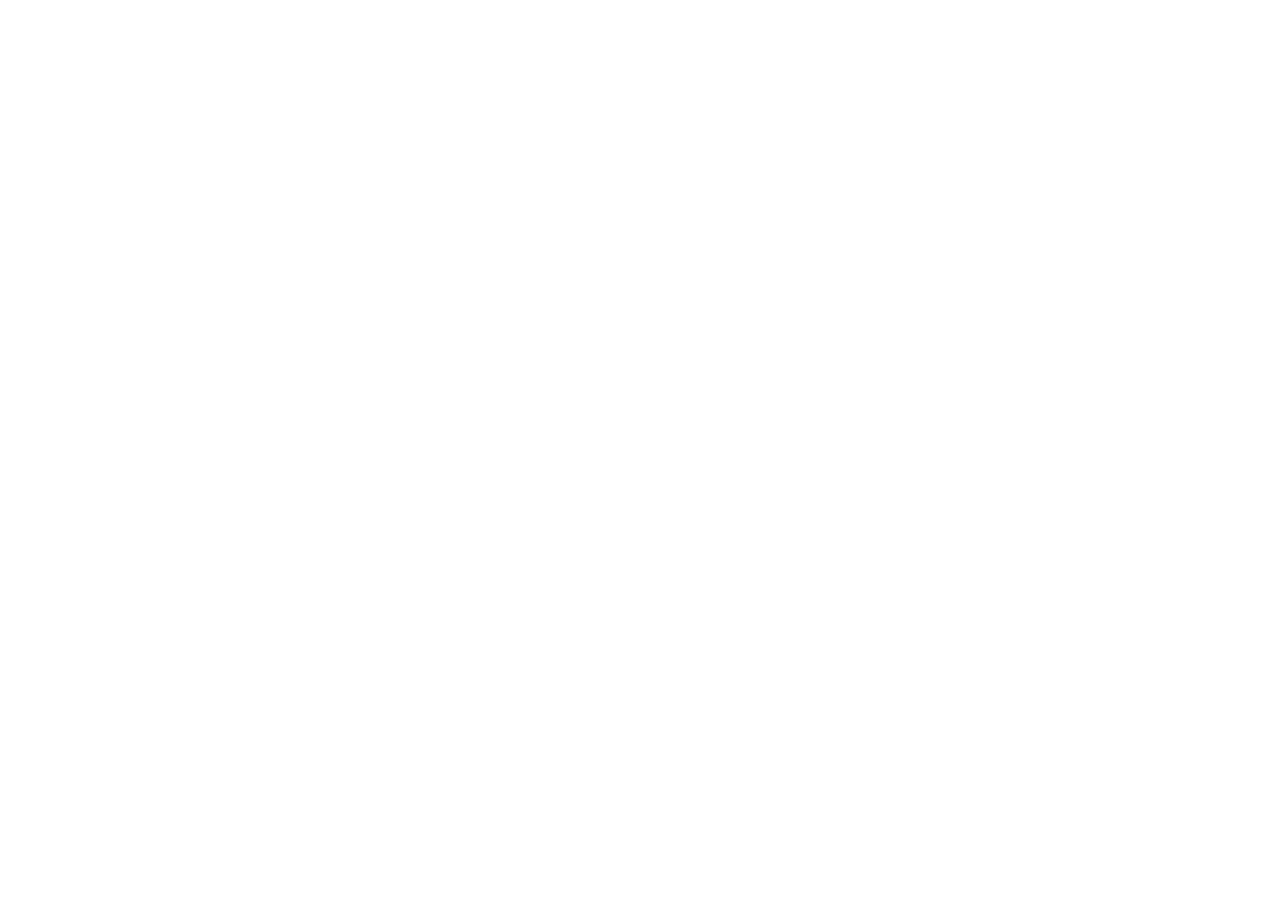
==== gen.html @ f46d6725 "update" ====
<!DOCTYPE html>
<html lang="en">
<head>
    <meta charset="UTF-8">
    <meta name="viewport" content="width=device-width, initial-scale=1.0">
    <link rel="stylesheet" href="./CSS/gen.css">
    <title>Document</title>
</head>
<body>
    
</body>
</html>
---- CSS/gen.css ----
/* IMPORT FONT */
*, *::before, *::after{
    margin: 0;
    padding: 0;
    box-sizing: border-box;
    scroll-behavior: smooth;
}
:root{
    --white-shade: #F5F5DC;
    --base: #773F1A;
    --darkest: #7d5a50;
    --semi-darkest: #a4907c;
    --lightest: #fcdec0;
    --blue: #a5daf7;
}
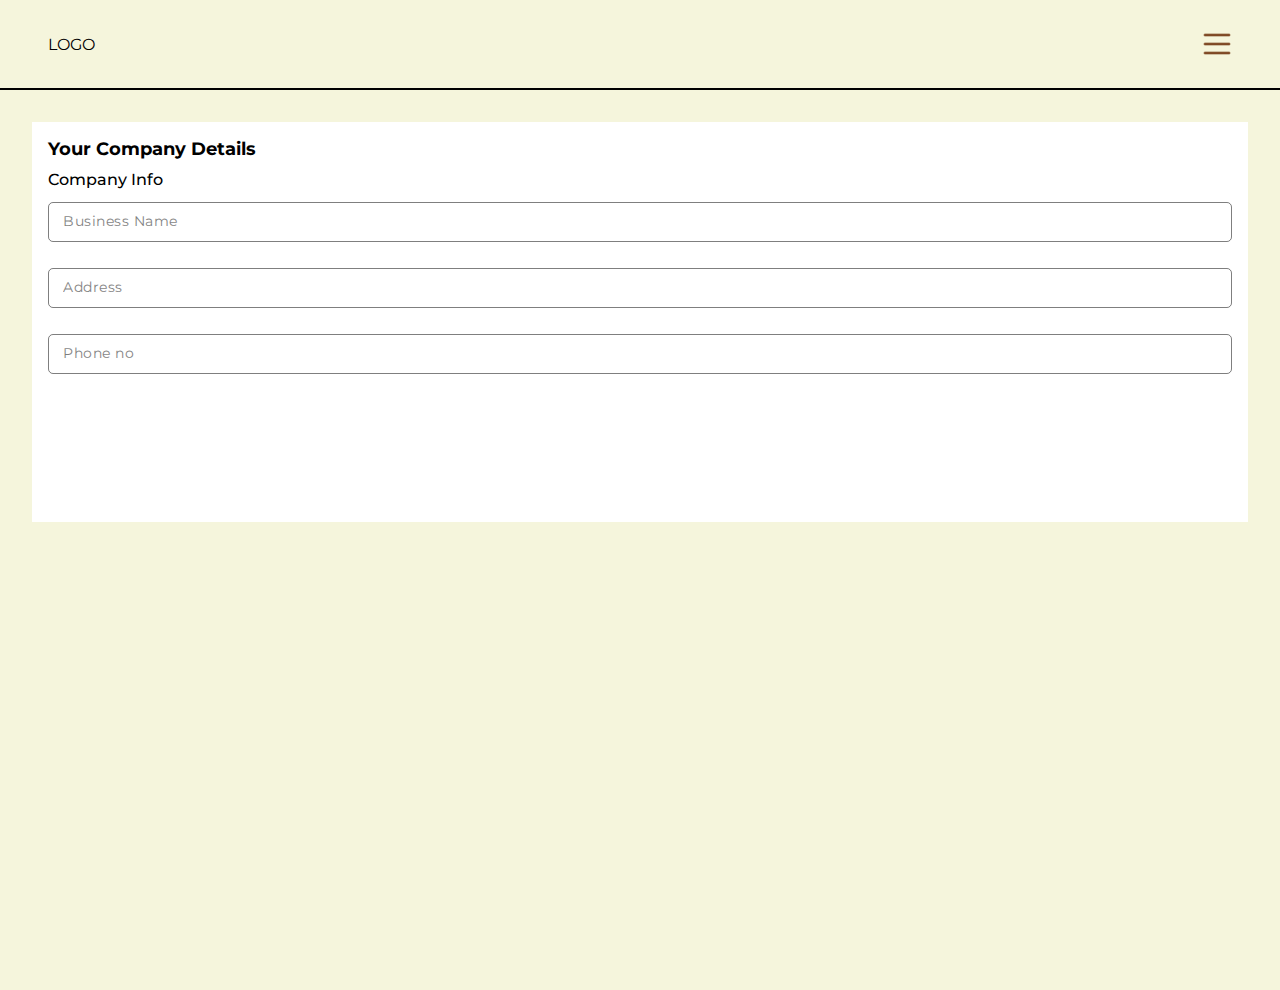
==== commit 7dc72f17: "update" ====
--- a/gen.html
+++ b/gen.html
@@ -7,6 +7,54 @@
     <title>Document</title>
 </head>
 <body>
-    
+    <header id="header">
+        <div class="logo">LOGO</div>
+        <!-- <nav>
+            <a href="">one</a>
+            <a href="">Two</a>
+            <a href="">Three</a>
+            <a href="">Four</a>
+        </nav> -->
+
+        <button id="menu" class="menu" aria-controls="nav-links" aria-expanded="false"></button>
+        <div class="links" id="links" data-visible="false">
+          <a href="index.html">Home</a>
+          <a href="">About</a>
+          <a href="">Contact</a>
+          <a href="">FAQs</a>
+        </div>
+    </header>
+
+    <section id="main">
+        <h1>
+        </h1>
+        <form action="">
+            <h1>Your Company Details</h1>
+            <div class="one">
+                <h2>Company Info</h2>
+                <div class="input-class">
+                    <input type="text"> 
+                    <label for="" class="placeholder">Business Name</label>
+                </div>
+                <div class="input-class">
+                    <input type="text"> 
+                    <label for="" class="placeholder">Address</label>
+                </div>
+                <div class="input-class">
+                    <input type="text"> 
+                    <label for="" class="placeholder">Phone no</label>
+                </div>
+            </div>
+
+
+            <!-- <input type="text">
+            <input type="text">
+            <input type="text">
+            <input type="text"> -->
+        </form>
+    </section>
+
+
+    <script src="./app.js"></script>
 </body>
 </html>--- a/CSS/gen.css
+++ b/CSS/gen.css
@@ -1,9 +1,12 @@
-/* IMPORT FONT */
+@import url('https://fonts.googleapis.com/css2?family=Itim&family=Montserrat:wght@300;400;500;600;700&family=Poppins:wght@100;200;300;400;500;600;700;800&display=swap');
+
+/* ITIM FONT */
 *, *::before, *::after{
     margin: 0;
     padding: 0;
     box-sizing: border-box;
     scroll-behavior: smooth;
+    font-family: var(--monts);
 }
 :root{
     --white-shade: #F5F5DC;
@@ -12,4 +15,173 @@
     --semi-darkest: #a4907c;
     --lightest: #fcdec0;
     --blue: #a5daf7;
+    --monts: 'Montserrat', sans-serif;
+    --poppins: 'Poppins', sans-serif;
+    --itim: 'Itim', cursive;
+}
+body{
+    background-color: var(--white-shade);
+
+}
+#header{
+    min-height: 10vh;
+    border-bottom: 2px solid black;
+    padding: 0 3rem;
+    display: flex;
+    align-items: center;
+    justify-content: space-between;
+}
+#header button.menu{
+    background-color: transparent;
+    background-image: url(../Icons/menu.png);
+    background-repeat: no-repeat;
+    background-size: contain;
+    height: 30px;
+    width: 30px;
+    border: none;
+    outline: none;
+    z-index: 3;
+    cursor: pointer;
+    transition: 350ms ease-in-out;
+}
+#header button.menu[aria-expanded="true"]{
+    background-image: url(../Icons/closemenu.png);    
+}
+#header div.links{
+    display: flex;
+    flex-direction: column;
+    align-items: center;
+    padding: 170px 0 0 0;
+    background-color: var(--base);
+    position: fixed;
+    z-index: 2;
+    inset: 0 0 0 0;
+    transform: translateX(100%);
+    transition: transform 450ms ease-in-out;
+}
+#header div.links[data-visible="true"]{
+    transform: translateX(0%);
+}
+#header div.links a{
+    text-decoration: none;
+    font-size: 26px;
+    font-weight: 500;
+    letter-spacing: 1.5px;
+    text-transform: capitalize;
+    color: var(--white-shade);
+    /* color: var(--lightest); */
+    position: relative;
+}
+#header div.links a:nth-child(even){
+    margin: 25px 0;
+}
+#header div.links a::after{
+    position: absolute;
+    content: '';
+    height: 2px;
+    width: 100%;
+    left: 0;
+    bottom: 0;
+    background-color: var(--blue);
+    transform: scaleX(0);
+    transition: transform 250ms ease;
+}
+#header div.links a:hover::after{
+    transform: scaleX(1);
+}
+#header div.links a:hover{
+    color: var(--blue);
+    /* color: var(--lightest); */
+}
+#header div.links a:nth-child(5){
+    border: 3px solid var(--white-shade);
+    padding: 10px 20px;
+    border-radius: 10px;
+    box-shadow: 
+    inset 1px 2px 15px rgba(0, 0, 0, 0.3),
+    inset 0px 2px 15px rgba(0, 0, 0, 0.3);
+}
+#header div.links a:nth-child(5):hover{
+    background-color: var(--blue);
+    color: var(--base);
+    border: 3px solid var(--blue);
+    box-shadow: 
+    inset 1px 2px 15px rgba(0, 0, 0, 0.3),
+    inset 0px 2px 15px rgba(0, 0, 0, 0.3),
+    1px 2px 15px rgba(0, 0, 0, 0.4),
+    1px 2px 15px rgba(0, 0, 0, 0.4);
+}
+#header div.links a:nth-child(5)::after{
+    height: 0;
+}
+
+#main{
+    min-height: 100vh;
+    width: 100%;
+    padding: 2rem;
+    display: flex;
+    flex-direction: column;
+    align-items: center;
+    /* justify-content: center; */
+}
+#main form{
+    height: 400px;
+    width: 100%;
+    box-sizing: border-box;
+    padding: 1rem;
+    display: flex;
+    flex-direction: column;
+    background-color: white;
+}
+#main form > h1{
+    font-size: 18px;
+    /* margin-bottom: 0; */
+}
+#main form .one{
+    margin: 10px 0;
+    display: flex;
+    flex-direction: column;
+}
+#main form .one > h2{
+    font-size: 16px;
+    font-weight: 500;
+}
+#main form .input-class{
+    position: relative;
+    display: flex;
+    margin: 13px 0;
+}
+#main form .input-class input{
+    box-sizing: border-box;
+    width: 100%;
+    height: 40px;
+    padding: 10px;
+    outline: none;
+    border-radius: 5px;
+    background-color: transparent;
+    border: 1px solid rgba(0, 0, 0, 0.5);
+}
+#main form .input-class input:focus,
+#main form .input-class input:active{
+    border: 2px solid var(--base);
+}
+#main form .input-class .placeholder{
+    position: absolute;
+    left: 10px;
+    top: 10px;
+    color: black;
+    opacity: .5;
+    font-size: 14px;
+    letter-spacing: .5px;
+    padding: 0 5px;
+    transition: 300ms ease;
+    pointer-events: none;
+}
+#main form .input-class input:focus + .placeholder,
+#main form .input-class input:active + .placeholder{
+    top: -10px;
+    background-color: white;
+    color: var(--base);
+    opacity: 1;
+    z-index: 1;
 }